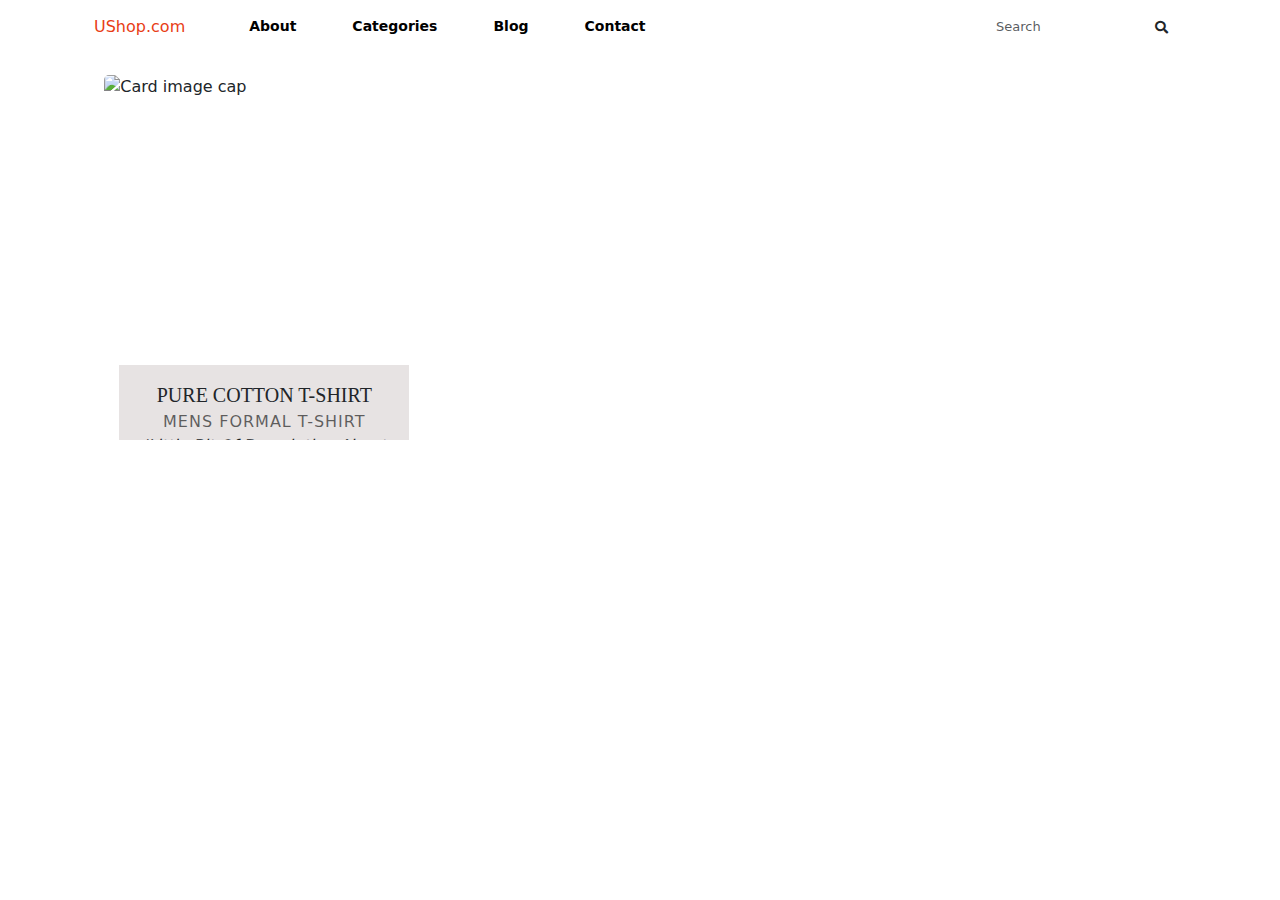
==== products.html @ 2c66b731 "project" ====
<!DOCTYPE html>
<html lang="en">
<head>
    <meta charset="UTF-8">
    <meta http-equiv="X-UA-Compatible" content="IE=edge">
    <meta name="viewport" content="width=device-width, initial-scale=1.0">
    <title>Products</title>
    <link rel="stylesheet" href="https://cdn.jsdelivr.net/npm/bootstrap-icons@1.10.2/font/bootstrap-icons.css">
    <link rel='stylesheet' href='https://use.fontawesome.com/releases/v5.7.2/css/all.css'>
    <link rel="stylesheet" href="https://cdn.jsdelivr.net/npm/bootstrap@5.3.2/dist/css/bootstrap.min.css">

    <link rel="stylesheet" href="style.css">
    
</head>
<body>
    
    <div class="container">
        <nav class="navbar navbar-expand-lg navbar-light">
            <div class="container-fluid"> <a class="navbar-brand name" href="#">UShop.com</a> <button class="navbar-toggler" type="button" data-bs-toggle="collapse" data-bs-target="#navbarSupportedContent" aria-controls="navbarSupportedContent" aria-expanded="false" aria-label="Toggle navigation"> <span class="navbar-toggler-icon"></span> </button>
                <div class="collapse navbar-collapse" id="navbarSupportedContent">
                    <ul class="navbar-nav me-auto mb-2 mb-lg-0">
                        <li class="nav-item"> <a class="nav-link active" aria-current="page" href="#">About</a> </li>
                        <li class="nav-item"> <a class="nav-link" href="#">Categories</a> </li>
                        <li class="nav-item"> <a class="nav-link" href="#">Blog</a> </li>
                        <li class="nav-item"> <a class="nav-link" href="#">Contact</a> </li>
                    </ul>
                    <form class="d-flex searchitem"> <input class="form-control me-2" type="search" placeholder="Search" aria-label="Search"> <i class="fa fa-search"></i> </form>
                </div>
            </div>
        </nav>
        
    <div class="row">
        <div class="col-md-4">
            
            <div class="card mb-3" style="width: 20rem;">
                <img class="card-img-top" src="https://i.pinimg.com/564x/34/fd/2c/34fd2c0ed73d58075c257fc16b590f78.jpg" height="380" alt="Card image cap">
                <div class="product-detail">
                    <h5 class="card-title heading text-center">PURE COTTON T-SHIRT</h5>
                    <span class="subheading">Mens Formal T-Shirt</span>
                    <blockquote>
                   <p>'Little Bit Of Description About The Product Like Size Color And Care.'</p>
                    </blockquote>
                    <button type="button" class="btn btn-outline-dark">BUY NOW</button>  
                   </div>
            </div>
        </div>
        <!-- <div class="col-md-4">
                <div class="card mb-3" style="width: 20rem;">
                        <img class="card-img-top" src="https://i.pinimg.com/564x/33/3b/f0/333bf01c1ed48714c4d5fd8f60410320.jpg" height="380" alt="Card image cap">
                        <div class="product-detail">
                            <h5 class="card-title heading text-center">STYLISH  T-SHIRT</h5>
                            <span class="subheading">Mens Partywear Outfit</span>
                            <blockquote>
                                <p>'Little Bit Of Description About The Product Like Size Color And Care.'</p>
                            </blockquote>
            <button type="button" class="btn btn-outline-dark">BUY NOW</button>  
                            
                           </div>
                    </div>
        </div>
        <div class="col-md-4">
            <div class="card mb-3" style="width: 20rem;">
                <img class="card-img-top" src="https://i.pinimg.com/564x/58/84/8b/58848bc4ba1bb100f0ddb0bc612fa9e9.jpg" height="380"  alt="Card image cap">
                <div class="product-detail">
                    <h5 class="card-title heading text-center">DESIGNER T-SHIRT</h5>
                    <span class="subheading">Mens Fit T-shirt</span>
                    <blockquote>
                        <p>'Little Bit Of Description About The Product Like Size Color And Care.'</p>
                    </blockquote>
                    <button type="button" class="btn btn-outline-dark">BUY NOW</button>  
                   </div>
            </div>
        </div> -->
    </div>

    <script src="https://code.jquery.com/jquery-3.3.1.slim.min.js" integrity="sha384-q8i/X+965DzO0rT7abK41JStQIAqVgRVzpbzo5smXKp4YfRvH+8abtTE1Pi6jizo" crossorigin="anonymous"></script>
    <script src="https://cdn.jsdelivr.net/npm/popper.js@1.14.7/dist/umd/popper.min.js" integrity="sha384-UO2eT0CpHqdSJQ6hJty5KVphtPhzWj9WO1clHTMGa3JDZwrnQq4sF86dIHNDz0W1" crossorigin="anonymous"></script>
    <script src="https://cdn.jsdelivr.net/npm/bootstrap@4.3.1/dist/js/bootstrap.min.js" integrity="sha384-JjSmVgyd0p3pXB1rRibZUAYoIIy6OrQ6VrjIEaFf/nJGzIxFDsf4x0xIM+B07jRM" crossorigin="anonymous"></script>
    <script src="index.js"></script>
</body>
</html>
---- style.css ----
@import url('https://fonts.googleapis.com/css2?family=Roboto:wght@100;300;400;700&display=swap');

html{
    font-family: 'Roboto', sans-serif;
}
/* body{

} */

#header{
    display: flex;
    align-items: center;
    justify-content: space-between;
    padding: 20px 80px;
    background-color: cadetblue;
    box-shadow: 0 5px 10px rgba(0, 0, 0, 0.06);
    z-index: 999;
    position: sticky;
    top: 0;
    left: 0;
}
.logo{
    color: plum;
    font-size: 20px;
    font-weight: 700;
}

#navbarList{
    display: flex;
    align-items: center;
    justify-content: center;
}

#navbarList li{
    padding: 0 20px;
    list-style: none;
    
}

#navbarList li a{
    text-decoration: none;
    font-size: 15px;
    font-weight: 600;
    color: plum;
    transition: 0.5s ease;
}
#navbarList li a:hover{
    color:aqua;

}

#shopNow{
    background-image: url("https://media.istockphoto.com/id/1423554620/photo/beautiful-emotional-woman.jpg?s=612x612&w=0&k=20&c=Lasup_vQtkSCtnTOfV--n-dkAJ5EsI4_ilL2ZYZetwc=");
    height: 90vh;
    width: 100%;
    background-size: cover;
    background-position: top 25% right 0;
    padding: 0 80px;
    display: flex;
    flex-direction: column;
    align-items: flex-start;
    justify-content: center;

}
#shopNow h4{
    padding-bottom: 15px;
}
#shopNow h2{
    color: darkturquoise;
}
#shopNowBtn{
    background-color: lightskyblue;
    color: aliceblue;
    border-radius: 45%;
    border: none;
}
.sectFeatures{
    display: flex;
    justify-content: space-between;
    margin-top: 20px;
    padding: 20px;
}

#h1Title{
    color: olive;
    text-align: center;
    margin-top: 20px;
}

#features .fe-box {
    width:180px;
    text-align: center;
    padding: 25px 15px;
    box-shadow: 20px 20px 30px rgba(0, 0, 0, 0.03);
    border: 1px solid black;
    border-radius: 5px;
    cursor: pointer;
    margin: 15px 0;;
}
img{
    width: 150px;
}

#features .fe-box:hover{
    box-shadow: 10px 10px 60px rgba(44, 35, 227, 0.7);
}
#features .fe-box h6{
    padding: 9px 8px 6px 8px;
    line-height: 1;
    border-radius: 4px;
    color: cyan;
    background-color: bisque;
}

.row{
    padding: 2%;
}
.card 
{
  transition: .4s all ease-in;
  border: none;
  
}

.carousel-control-next-icon 
{
  padding: 0 4px 0 0; 
}
.product_price 
{
  float:right;
  font-family: lato;
	color:#6b7270;
	font-size: 20px;
	font-weight:400;
}


.product-detail {
  position: absolute;
  height: 75px;
  left: 15px;
  right: 15px;
  bottom: 15px;
  overflow: hidden;
  padding: 15px;
  background-color: rgba(223, 217, 217, 0.75);
  transition: all 0.35s;
  text-align: center;
box-sizing: border-box;
}
.card .product-detail h5
{
  font-family: 'Oswald';
  text-transform: uppercase;
  font-size: 20px;
  font-weight: 400;
  line-height: 24px;
  margin: 3px 0;
 
}

.card .product-detail .subheading {
  font-weight: 400;
  margin: 0;
  text-transform: uppercase;
  letter-spacing: 1px;
  text-align: center;
  color: rgba(0,0,0,0.6);
}

.card .product-detail blockquote 
{
  padding: 0;
  margin: 0;
  font-style: italic;
  font-size: 1em;
  
}
.card:hover .product-detail {
  height: calc(92%);
  padding-top: 100px;
}

.name {
    font-size: 16px;
    color: #e83d16 !important;
    font-weight: 500
}

.navbar-toggler {
    font-size: 15px
}

.nav-link {
    font-size: 14px;
    color: #000 !important;
    font-weight: bold;
    margin-left: 40px
}

.form-control {
    height: 32px;
    width: 100%;
    border-radius: 20px;
    color: #c7c6cb;
    font-size: 13px;
    border: none
}

.searchitem {
    position: relative
}

.searchitem i {
    position: absolute;
    right: 18px;
    top: 10px;
    font-size: 13px
}

.btn {
    height: 35px;
    width: 170px;
    border: none;
    border-radius: 20px;
    background-color: #633a9c;
    font-size: 14px;
    font-weight: 500
}
#productsCategories {
    display: flex;
    list-style: none; 
    padding: 0; 

}

#productsCategories li {
    margin-right: 20px; 
}
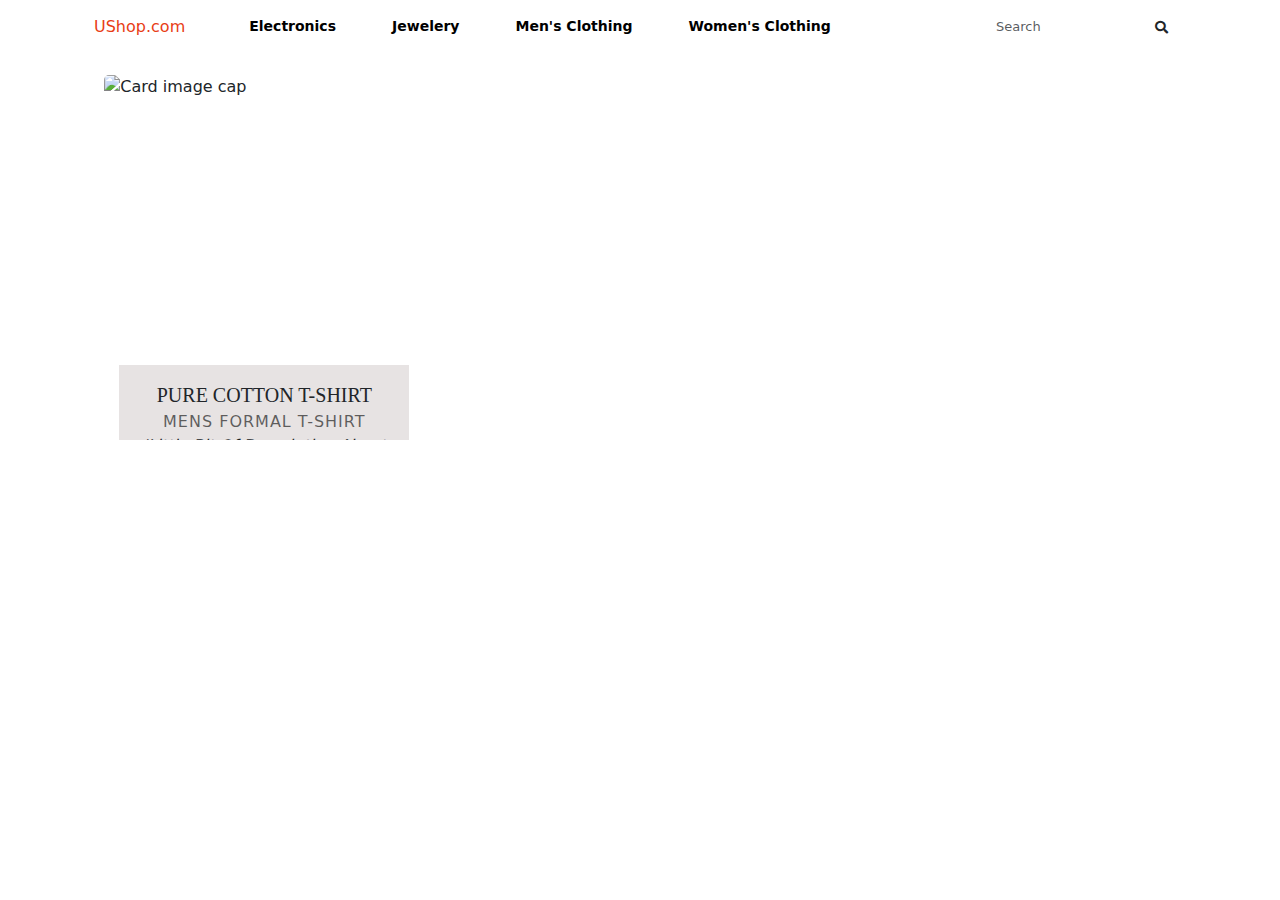
==== commit ae535978: "Project" ====
--- a/products.html
+++ b/products.html
@@ -19,10 +19,10 @@
             <div class="container-fluid"> <a class="navbar-brand name" href="#">UShop.com</a> <button class="navbar-toggler" type="button" data-bs-toggle="collapse" data-bs-target="#navbarSupportedContent" aria-controls="navbarSupportedContent" aria-expanded="false" aria-label="Toggle navigation"> <span class="navbar-toggler-icon"></span> </button>
                 <div class="collapse navbar-collapse" id="navbarSupportedContent">
                     <ul class="navbar-nav me-auto mb-2 mb-lg-0">
-                        <li class="nav-item"> <a class="nav-link active" aria-current="page" href="#">About</a> </li>
-                        <li class="nav-item"> <a class="nav-link" href="#">Categories</a> </li>
-                        <li class="nav-item"> <a class="nav-link" href="#">Blog</a> </li>
-                        <li class="nav-item"> <a class="nav-link" href="#">Contact</a> </li>
+                        <li class="nav-item"> <a class="nav-link active" aria-current="page" href="#">Electronics</a> </li>
+                        <li class="nav-item"> <a class="nav-link" href="#">Jewelery</a> </li>
+                        <li class="nav-item"> <a class="nav-link" href="#">Men's Clothing</a> </li>
+                        <li class="nav-item"> <a class="nav-link" href="#">Women's Clothing</a> </li>
                     </ul>
                     <form class="d-flex searchitem"> <input class="form-control me-2" type="search" placeholder="Search" aria-label="Search"> <i class="fa fa-search"></i> </form>
                 </div>
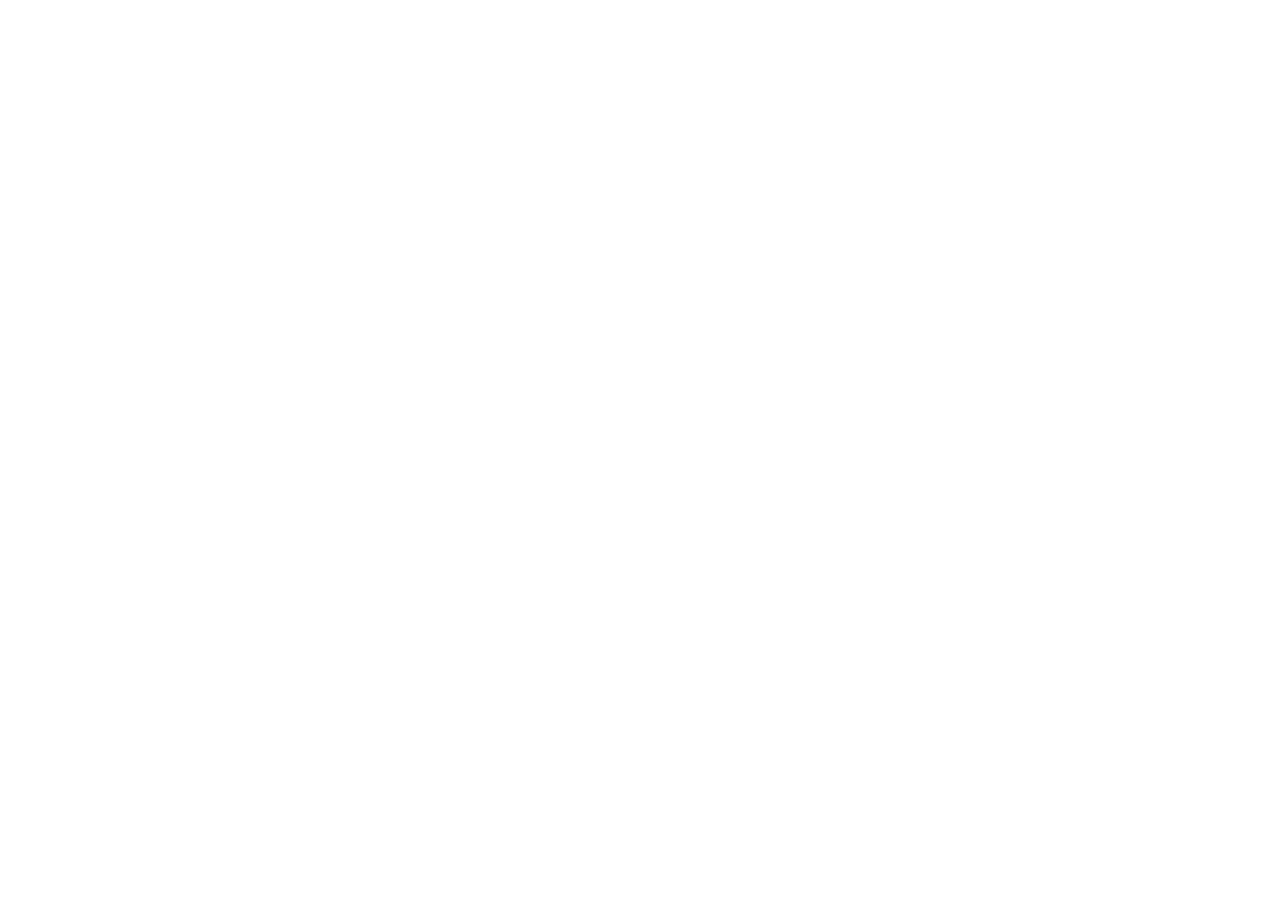
==== commit a5916894: "Completed Project" ====
--- a/products.html
+++ b/products.html
@@ -10,68 +10,14 @@
     <link rel="stylesheet" href="https://cdn.jsdelivr.net/npm/bootstrap@5.3.2/dist/css/bootstrap.min.css">
 
     <link rel="stylesheet" href="style.css">
-    
 </head>
 <body>
+    <section id="products">
+        <div id="categories">
+            
+        </div>
+    </section>
     
-    <div class="container">
-        <nav class="navbar navbar-expand-lg navbar-light">
-            <div class="container-fluid"> <a class="navbar-brand name" href="#">UShop.com</a> <button class="navbar-toggler" type="button" data-bs-toggle="collapse" data-bs-target="#navbarSupportedContent" aria-controls="navbarSupportedContent" aria-expanded="false" aria-label="Toggle navigation"> <span class="navbar-toggler-icon"></span> </button>
-                <div class="collapse navbar-collapse" id="navbarSupportedContent">
-                    <ul class="navbar-nav me-auto mb-2 mb-lg-0">
-                        <li class="nav-item"> <a class="nav-link active" aria-current="page" href="#">Electronics</a> </li>
-                        <li class="nav-item"> <a class="nav-link" href="#">Jewelery</a> </li>
-                        <li class="nav-item"> <a class="nav-link" href="#">Men's Clothing</a> </li>
-                        <li class="nav-item"> <a class="nav-link" href="#">Women's Clothing</a> </li>
-                    </ul>
-                    <form class="d-flex searchitem"> <input class="form-control me-2" type="search" placeholder="Search" aria-label="Search"> <i class="fa fa-search"></i> </form>
-                </div>
-            </div>
-        </nav>
-        
-    <div class="row">
-        <div class="col-md-4">
-            
-            <div class="card mb-3" style="width: 20rem;">
-                <img class="card-img-top" src="https://i.pinimg.com/564x/34/fd/2c/34fd2c0ed73d58075c257fc16b590f78.jpg" height="380" alt="Card image cap">
-                <div class="product-detail">
-                    <h5 class="card-title heading text-center">PURE COTTON T-SHIRT</h5>
-                    <span class="subheading">Mens Formal T-Shirt</span>
-                    <blockquote>
-                   <p>'Little Bit Of Description About The Product Like Size Color And Care.'</p>
-                    </blockquote>
-                    <button type="button" class="btn btn-outline-dark">BUY NOW</button>  
-                   </div>
-            </div>
-        </div>
-        <!-- <div class="col-md-4">
-                <div class="card mb-3" style="width: 20rem;">
-                        <img class="card-img-top" src="https://i.pinimg.com/564x/33/3b/f0/333bf01c1ed48714c4d5fd8f60410320.jpg" height="380" alt="Card image cap">
-                        <div class="product-detail">
-                            <h5 class="card-title heading text-center">STYLISH  T-SHIRT</h5>
-                            <span class="subheading">Mens Partywear Outfit</span>
-                            <blockquote>
-                                <p>'Little Bit Of Description About The Product Like Size Color And Care.'</p>
-                            </blockquote>
-            <button type="button" class="btn btn-outline-dark">BUY NOW</button>  
-                            
-                           </div>
-                    </div>
-        </div>
-        <div class="col-md-4">
-            <div class="card mb-3" style="width: 20rem;">
-                <img class="card-img-top" src="https://i.pinimg.com/564x/58/84/8b/58848bc4ba1bb100f0ddb0bc612fa9e9.jpg" height="380"  alt="Card image cap">
-                <div class="product-detail">
-                    <h5 class="card-title heading text-center">DESIGNER T-SHIRT</h5>
-                    <span class="subheading">Mens Fit T-shirt</span>
-                    <blockquote>
-                        <p>'Little Bit Of Description About The Product Like Size Color And Care.'</p>
-                    </blockquote>
-                    <button type="button" class="btn btn-outline-dark">BUY NOW</button>  
-                   </div>
-            </div>
-        </div> -->
-    </div>
 
     <script src="https://code.jquery.com/jquery-3.3.1.slim.min.js" integrity="sha384-q8i/X+965DzO0rT7abK41JStQIAqVgRVzpbzo5smXKp4YfRvH+8abtTE1Pi6jizo" crossorigin="anonymous"></script>
     <script src="https://cdn.jsdelivr.net/npm/popper.js@1.14.7/dist/umd/popper.min.js" integrity="sha384-UO2eT0CpHqdSJQ6hJty5KVphtPhzWj9WO1clHTMGa3JDZwrnQq4sF86dIHNDz0W1" crossorigin="anonymous"></script>
--- a/style.css
+++ b/style.css
@@ -111,130 +111,3 @@
     color: cyan;
     background-color: bisque;
 }
-
-.row{
-    padding: 2%;
-}
-.card 
-{
-  transition: .4s all ease-in;
-  border: none;
-  
-}
-
-.carousel-control-next-icon 
-{
-  padding: 0 4px 0 0; 
-}
-.product_price 
-{
-  float:right;
-  font-family: lato;
-	color:#6b7270;
-	font-size: 20px;
-	font-weight:400;
-}
-
-
-.product-detail {
-  position: absolute;
-  height: 75px;
-  left: 15px;
-  right: 15px;
-  bottom: 15px;
-  overflow: hidden;
-  padding: 15px;
-  background-color: rgba(223, 217, 217, 0.75);
-  transition: all 0.35s;
-  text-align: center;
-box-sizing: border-box;
-}
-.card .product-detail h5
-{
-  font-family: 'Oswald';
-  text-transform: uppercase;
-  font-size: 20px;
-  font-weight: 400;
-  line-height: 24px;
-  margin: 3px 0;
- 
-}
-
-.card .product-detail .subheading {
-  font-weight: 400;
-  margin: 0;
-  text-transform: uppercase;
-  letter-spacing: 1px;
-  text-align: center;
-  color: rgba(0,0,0,0.6);
-}
-
-.card .product-detail blockquote 
-{
-  padding: 0;
-  margin: 0;
-  font-style: italic;
-  font-size: 1em;
-  
-}
-.card:hover .product-detail {
-  height: calc(92%);
-  padding-top: 100px;
-}
-
-.name {
-    font-size: 16px;
-    color: #e83d16 !important;
-    font-weight: 500
-}
-
-.navbar-toggler {
-    font-size: 15px
-}
-
-.nav-link {
-    font-size: 14px;
-    color: #000 !important;
-    font-weight: bold;
-    margin-left: 40px
-}
-
-.form-control {
-    height: 32px;
-    width: 100%;
-    border-radius: 20px;
-    color: #c7c6cb;
-    font-size: 13px;
-    border: none
-}
-
-.searchitem {
-    position: relative
-}
-
-.searchitem i {
-    position: absolute;
-    right: 18px;
-    top: 10px;
-    font-size: 13px
-}
-
-.btn {
-    height: 35px;
-    width: 170px;
-    border: none;
-    border-radius: 20px;
-    background-color: #633a9c;
-    font-size: 14px;
-    font-weight: 500
-}
-#productsCategories {
-    display: flex;
-    list-style: none; 
-    padding: 0; 
-
-}
-
-#productsCategories li {
-    margin-right: 20px; 
-}
